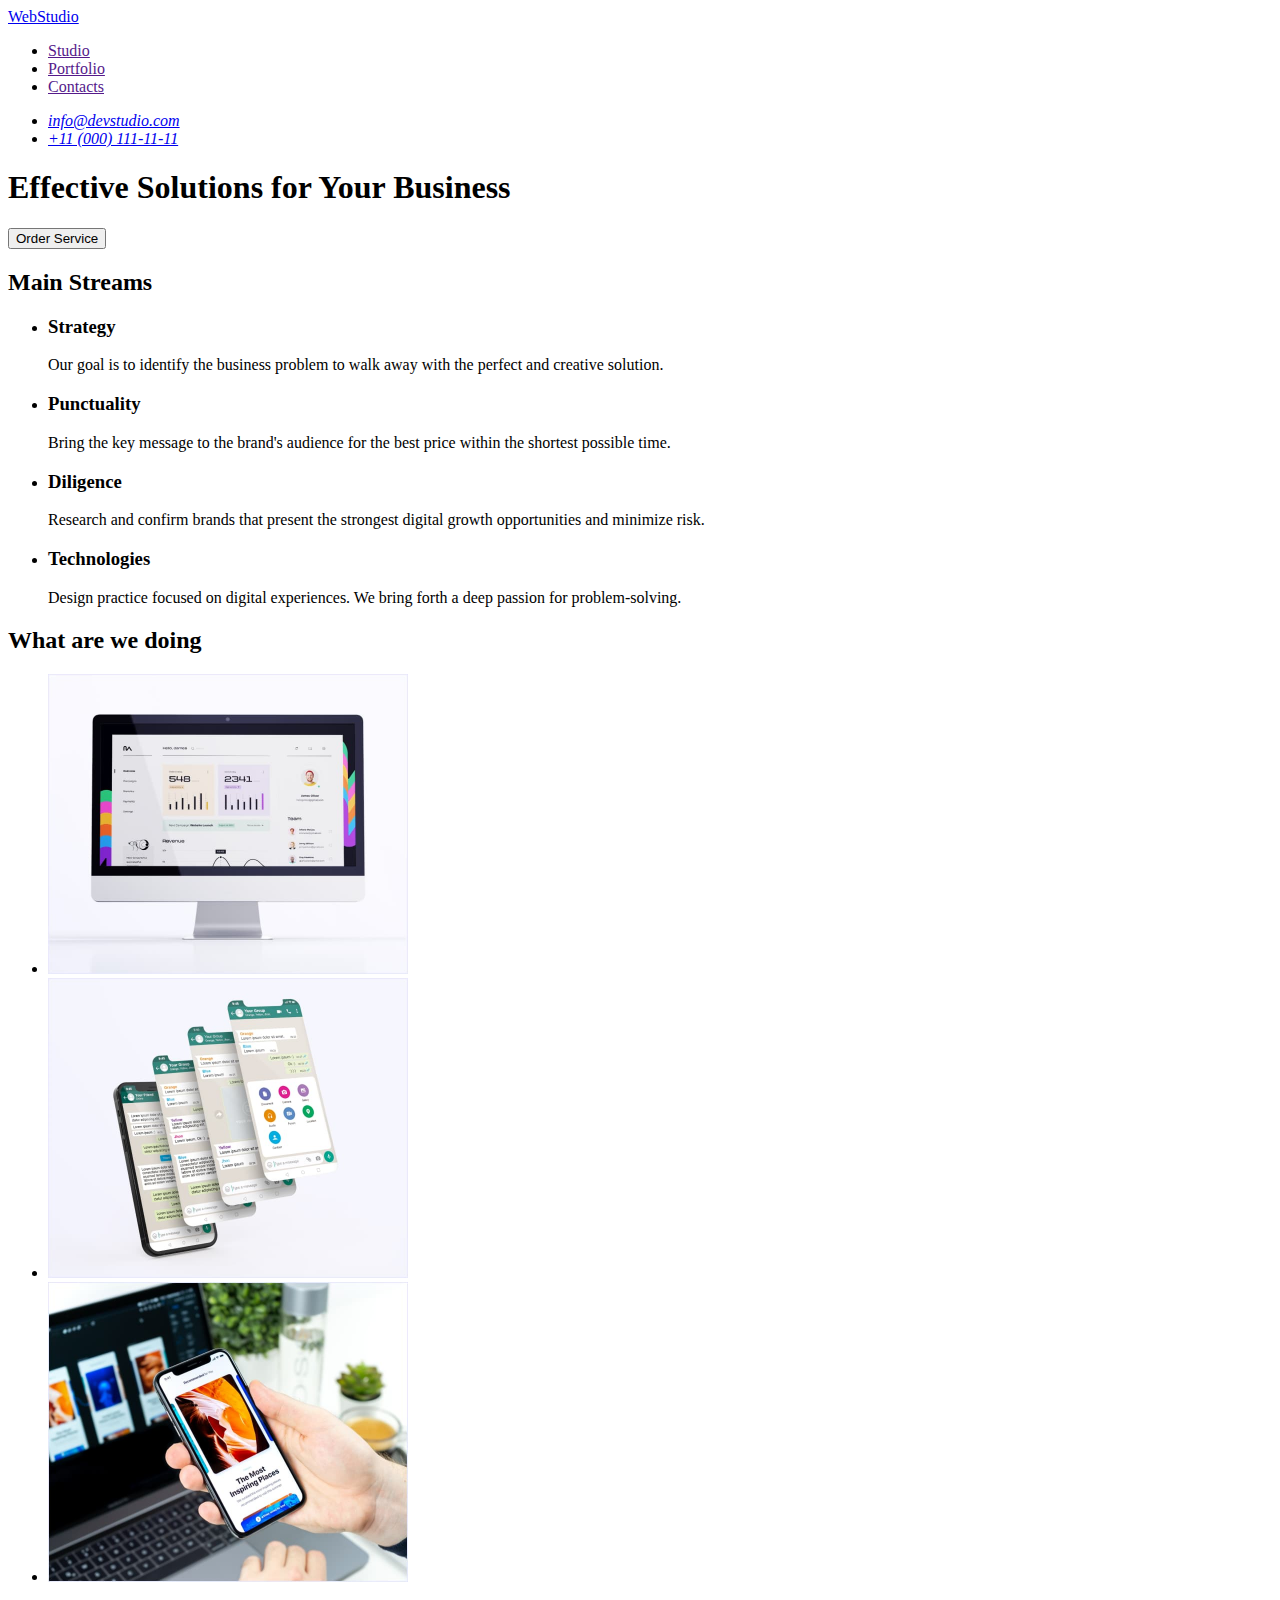
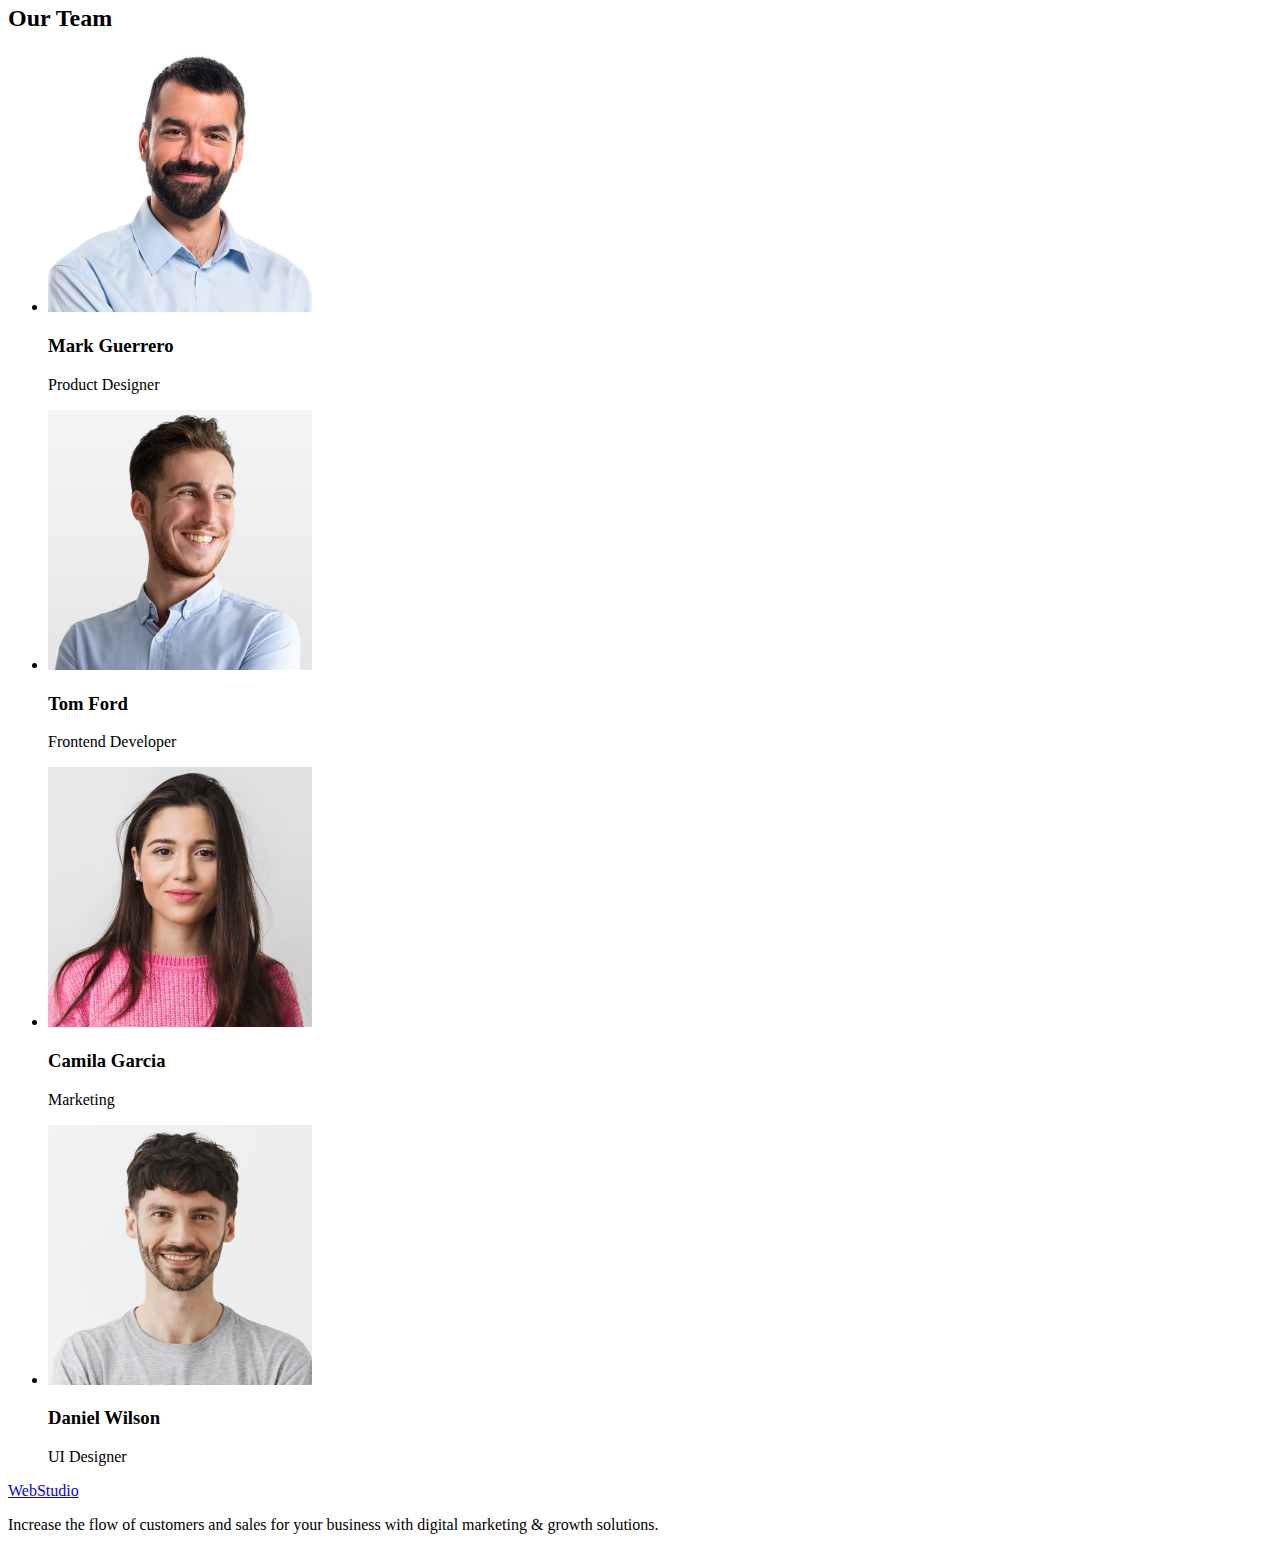
==== index.html @ 7b6f81bd "Initial commit" ====
<!DOCTYPE html>
<html lang="en">
  <head>
    <meta charset="utf-8" />
    <meta name="description" content="webstudio main page" />
    <title>Студія</title>
  </head>
  <body>
    <header>
      <!-- header main menu -->
      <nav>
        <a href="./index.html">WebStudio</a>
        <ul>
          <li><a href="">Studio</a></li>
          <li><a href="">Portfolio</a></li>
          <li><a href="">Contacts</a></li>
        </ul>
      </nav>
      <!-- header contacts -->
      <address>
        <ul>
          <li><a href="mailto:info@devstudio.com">info@devstudio.com</a></li>
          <li><a href="tel:+110001111111">+11 (000) 111-11-11</a></li>
        </ul>
      </address>
    </header>
    <main>
      <!-- main action -->
      <section>
        <h1>Effective Solutions for Your Business</h1>
        <button type="button">Order Service</button>
      </section>
      <!-- main streams -->
      <section>
        <h2>Main Streams</h2>
        <ul>
          <li>
            <h3>Strategy</h3>
            <p>
              Our goal is to identify the business problem to walk away with the
              perfect and creative solution.
            </p>
          </li>
          <li>
            <h3>Punctuality</h3>
            <p>
              Bring the key message to the brand's audience for the best price
              within the shortest possible time.
            </p>
          </li>
          <li>
            <h3>Diligence</h3>
            <p>
              Research and confirm brands that present the strongest digital
              growth opportunities and minimize risk.
            </p>
          </li>
          <li>
            <h3>Technologies</h3>
            <p>
              Design practice focused on digital experiences. We bring forth a
              deep passion for problem-solving.
            </p>
          </li>
        </ul>
      </section>
      <!-- our activities -->
      <section>
        <h2>What are we doing</h2>
        <ul>
          <li>
            <img
              src="./images/desktop-aplication.jpg"
              alt="desktop aplication"
              width="360"
              height="300"
            />
          </li>
          <li>
            <img
              src="./images/mobile-aplication.jpg"
              alt="mobile aplication"
              width="360"
              height="300"
            />
          </li>
          <li>
            <img
              src="./images/all-platform-aplication.jpg"
              alt="same aplication for desktop and mobile platform"
              width="360"
              height="300"
            />
          </li>
        </ul>
      </section>
      <!-- our team -->
      <section>
        <h2>Our Team</h2>
        <ul>
          <li>
            <img
              src="./images/mark-guerrero.jpg"
              alt="Mark Guerrero photo"
              width="264"
              height="260"
            />
            <h3>Mark Guerrero</h3>
            <p>Product Designer</p>
          </li>
          <li>
            <img
              src="./images/tom-ford.jpg"
              alt="Tom Ford photo"
              width="264"
              height="260"
            />
            <h3>Tom Ford</h3>
            <p>Frontend Developer</p>
          </li>
          <li>
            <img
              src="./images/camila-garcia.jpg"
              alt="Camila Garcia photo"
              width="264"
              height="260"
            />
            <h3>Camila Garcia</h3>
            <p>Marketing</p>
          </li>
          <li>
            <img
              src="./images/daniel-wilson.jpg"
              alt="Daniel Wilson photo"
              width="264"
              height="260"
            />
            <h3>Daniel Wilson</h3>
            <p>UI Designer</p>
          </li>
        </ul>
      </section>
    </main>
    <footer>
      <a href="./index.html">WebStudio</a>
      <p>
        Increase the flow of customers and sales for your business with digital
        marketing &amp; growth solutions.
      </p>
    </footer>
  </body>
</html>
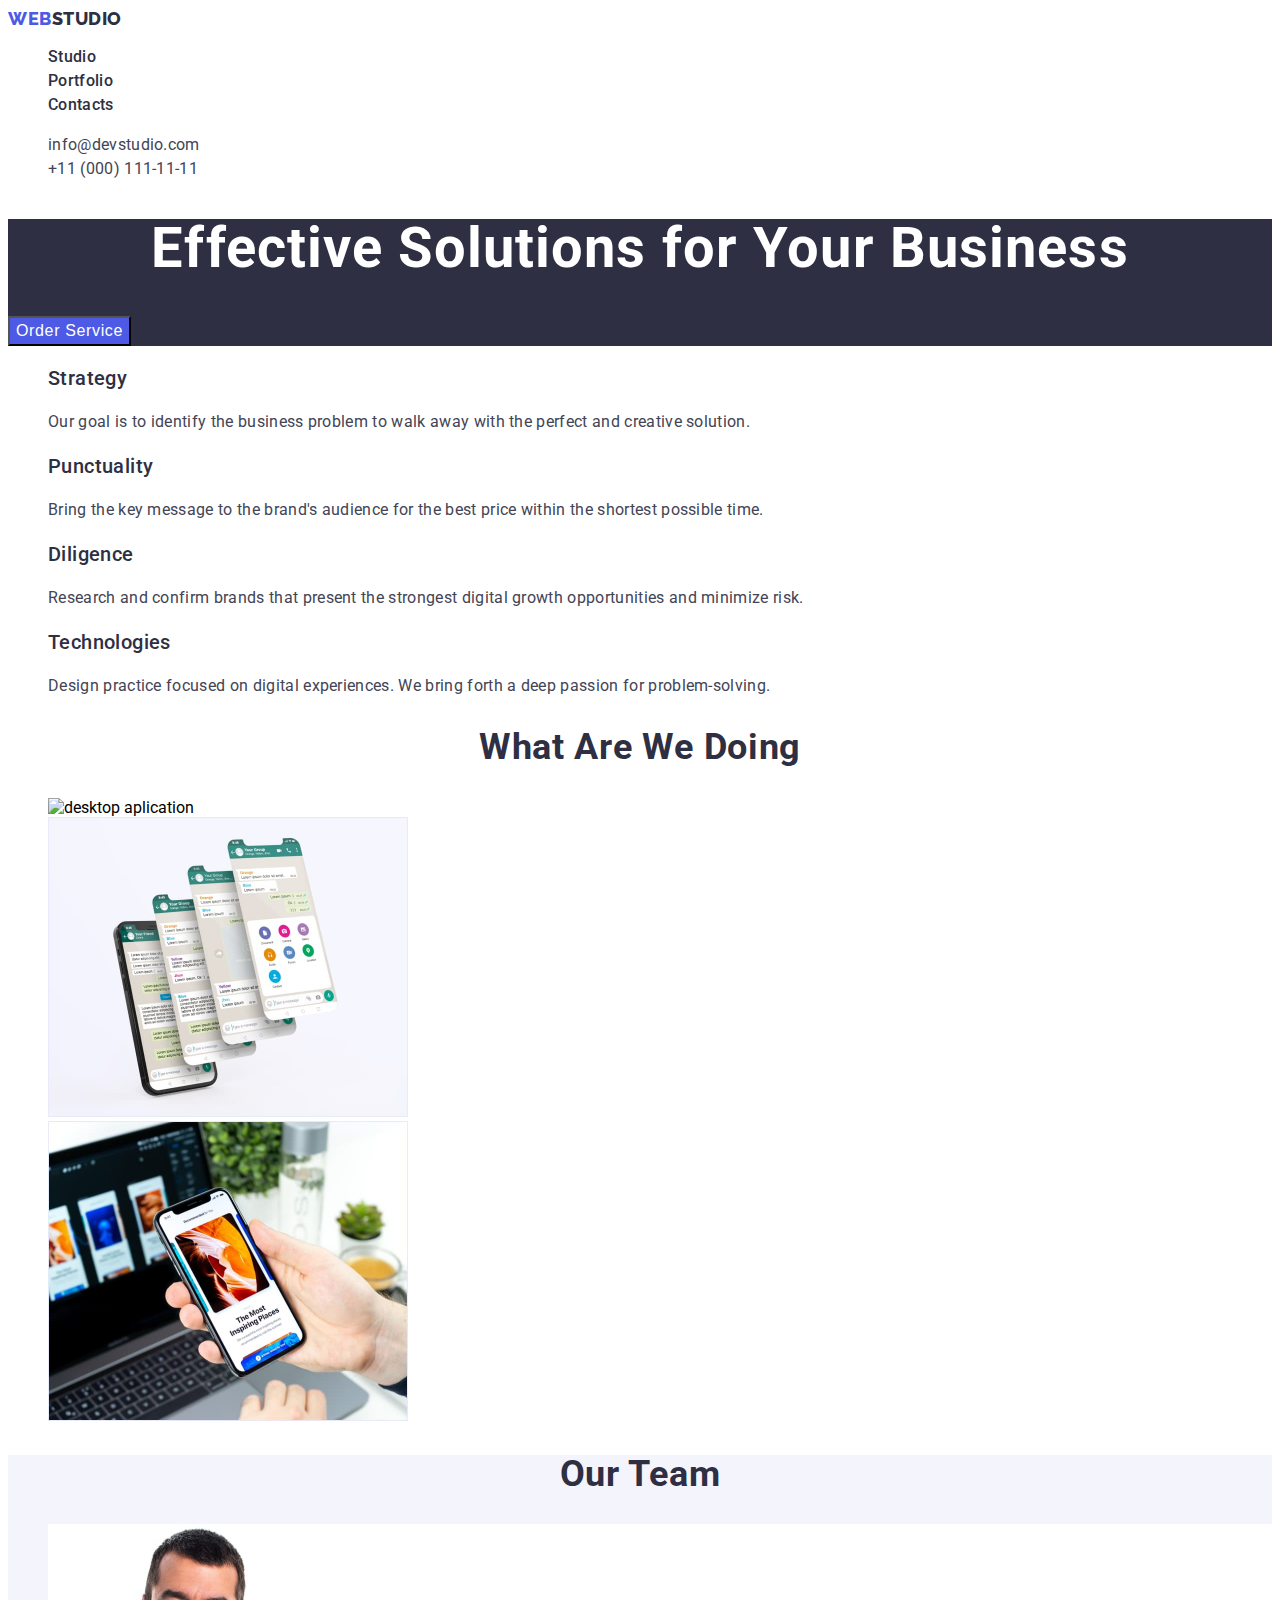
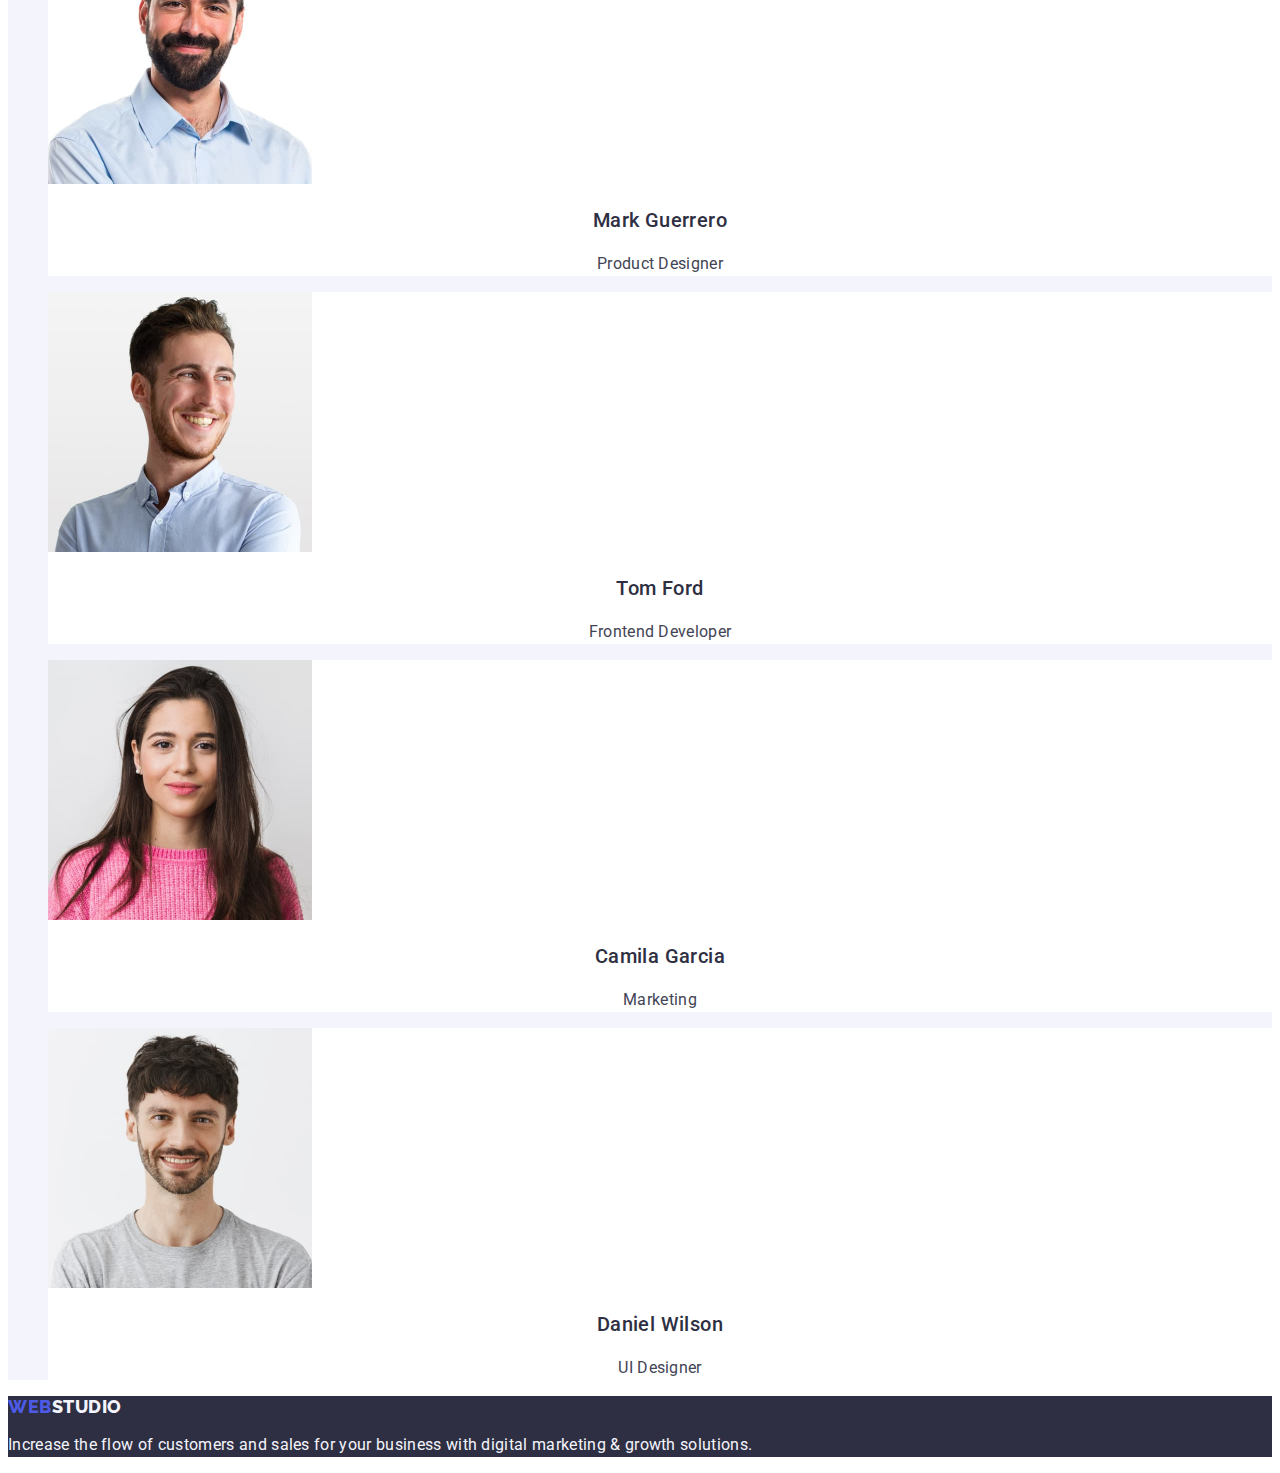
==== commit 1f70ddf4: "created index.html, portfolio.html, style.css" ====
--- a/index.html
+++ b/index.html
@@ -3,61 +3,88 @@
   <head>
     <meta charset="utf-8" />
     <meta name="description" content="webstudio main page" />
-    <title>Студія</title>
+    <title>WebStudio</title>
+    <link rel="preconnect" href="https://fonts.googleapis.com" />
+    <link rel="preconnect" href="https://fonts.gstatic.com" crossorigin />
+    <link
+      href="https://fonts.googleapis.com/css2?family=Raleway:wght@800&family=Roboto:wght@400;500;700&display=swap"
+      rel="stylesheet"
+    />
+    <link rel="stylesheet" href="./css/style.css" />
   </head>
   <body>
-    <header>
+    <header class="header">
       <!-- header main menu -->
-      <nav>
-        <a href="./index.html">WebStudio</a>
-        <ul>
-          <li><a href="">Studio</a></li>
-          <li><a href="">Portfolio</a></li>
-          <li><a href="">Contacts</a></li>
+      <nav class="header-navigation">
+        <a class="header-logo-text link" href="#hero"
+          >Web<span class="header-logo-text dark">Studio</span></a
+        >
+        <ul class="header-navigation-list list">
+          <li class="header-navigation-item">
+            <a class="header-navigation-link link" href="#hero">Studio</a>
+          </li>
+          <li class="header-navigation-item">
+            <a
+              class="header-navigation-link link"
+              href="./content/portfolio.html"
+              >Portfolio</a
+            >
+          </li>
+          <li class="header-navigation-item">
+            <a class="header-navigation-link link" href="">Contacts</a>
+          </li>
         </ul>
       </nav>
       <!-- header contacts -->
-      <address>
-        <ul>
-          <li><a href="mailto:info@devstudio.com">info@devstudio.com</a></li>
-          <li><a href="tel:+110001111111">+11 (000) 111-11-11</a></li>
+      <address class="adress">
+        <ul class="adress-list list">
+          <li class="address-item">
+            <a class="address-item-link link" href="mailto:info@devstudio.com"
+              >info@devstudio.com</a
+            >
+          </li>
+          <li class="address-item">
+            <a class="address-item-link link" href="tel:+110001111111"
+              >+11 (000) 111-11-11</a
+            >
+          </li>
         </ul>
       </address>
     </header>
     <main>
       <!-- main action -->
-      <section>
-        <h1>Effective Solutions for Your Business</h1>
-        <button type="button">Order Service</button>
+      <section id="hero">
+        <h1 class="hero-title">Effective Solutions for Your Business</h1>
+        <button class="hero-button" type="button">Order Service</button>
       </section>
       <!-- main streams -->
-      <section>
-        <h2>Main Streams</h2>
-        <ul>
-          <li>
-            <h3>Strategy</h3>
-            <p>
+      <section class="streams">
+        <h2 class="visually-hidden">Main Streams</h2>
+        <ul class="streams-list list">
+          <li class="streams-item">
+            <h3 class="streams-item-tytle">Strategy</h3>
+            <p class="streams-item-text">
               Our goal is to identify the business problem to walk away with the
               perfect and creative solution.
             </p>
           </li>
-          <li>
-            <h3>Punctuality</h3>
-            <p>
+          <li class="streams-item">
+            <h3 class="streams-item-tytle">Punctuality</h3>
+            <p class="streams-item-text">
               Bring the key message to the brand's audience for the best price
               within the shortest possible time.
             </p>
           </li>
-          <li>
-            <h3>Diligence</h3>
-            <p>
+          <li class="streams-item">
+            <h3 class="streams-item-tytle">Diligence</h3>
+            <p class="streams-item-text">
               Research and confirm brands that present the strongest digital
               growth opportunities and minimize risk.
             </p>
           </li>
-          <li>
-            <h3>Technologies</h3>
-            <p>
+          <li class="streams-item">
+            <h3 class="streams-item-tytle">Technologies</h3>
+            <p class="streams-item-text">
               Design practice focused on digital experiences. We bring forth a
               deep passion for problem-solving.
             </p>
@@ -65,10 +92,10 @@
         </ul>
       </section>
       <!-- our activities -->
-      <section>
-        <h2>What are we doing</h2>
-        <ul>
-          <li>
+      <section class="activities">
+        <h2 class="activities-tytle">What are we doing</h2>
+        <ul class="activity-list list">
+          <li class="activity-item">
             <img
               src="./images/desktop-aplication.jpg"
               alt="desktop aplication"
@@ -76,7 +103,7 @@
               height="300"
             />
           </li>
-          <li>
+          <li class="activity-item">
             <img
               src="./images/mobile-aplication.jpg"
               alt="mobile aplication"
@@ -84,7 +111,7 @@
               height="300"
             />
           </li>
-          <li>
+          <li class="activity-item">
             <img
               src="./images/all-platform-aplication.jpg"
               alt="same aplication for desktop and mobile platform"
@@ -95,55 +122,57 @@
         </ul>
       </section>
       <!-- our team -->
-      <section>
-        <h2>Our Team</h2>
-        <ul>
-          <li>
+      <section class="team">
+        <h2 class="team-title">Our Team</h2>
+        <ul class="team-list list">
+          <li class="team-item">
             <img
               src="./images/mark-guerrero.jpg"
               alt="Mark Guerrero photo"
               width="264"
               height="260"
             />
-            <h3>Mark Guerrero</h3>
-            <p>Product Designer</p>
+            <h3 class="team-item-name">Mark Guerrero</h3>
+            <p class="team-item-text">Product Designer</p>
           </li>
-          <li>
+          <li class="team-item">
             <img
               src="./images/tom-ford.jpg"
               alt="Tom Ford photo"
               width="264"
               height="260"
             />
-            <h3>Tom Ford</h3>
-            <p>Frontend Developer</p>
+            <h3 class="team-item-name">Tom Ford</h3>
+            <p class="team-item-text">Frontend Developer</p>
           </li>
-          <li>
+          <li class="team-item">
             <img
               src="./images/camila-garcia.jpg"
               alt="Camila Garcia photo"
               width="264"
               height="260"
             />
-            <h3>Camila Garcia</h3>
-            <p>Marketing</p>
+            <h3 class="team-item-name">Camila Garcia</h3>
+            <p class="team-item-text">Marketing</p>
           </li>
-          <li>
+          <li class="team-item">
             <img
               src="./images/daniel-wilson.jpg"
               alt="Daniel Wilson photo"
               width="264"
               height="260"
             />
-            <h3>Daniel Wilson</h3>
-            <p>UI Designer</p>
+            <h3 class="team-item-name">Daniel Wilson</h3>
+            <p class="team-item-text">UI Designer</p>
           </li>
         </ul>
       </section>
     </main>
-    <footer>
-      <a href="./index.html">WebStudio</a>
-      <p>
+    <footer class="footer">
+      <a class="header-logo-text link" href="#hero"
+        >Web<span class="header-logo-text cloud">Studio</span></a
+      >
+      <p class="footer-text">
         Increase the flow of customers and sales for your business with digital
         marketing &amp; growth solutions.
       </p>
--- a/css/style.css
+++ b/css/style.css
@@ -0,0 +1,264 @@
+/* variables */
+
+:root {
+  --iris: #4d5ae5;
+  --ocean: #404bbf;
+  --navyblue: #2e2f42;
+  --slate: #434455;
+  --white: #ffffff;
+  --cloud: #f4f4fd;
+}
+
+/* main styles */
+
+body {
+  font-family: 'Roboto', sans-serif;
+  background-color: var(--white);
+}
+
+.link {
+  text-decoration: none;
+}
+
+.list {
+  list-style-type: none;
+}
+
+.button {
+  cursor:pointer;
+}
+
+/*  --------- Header --------- */
+
+/* .header {} */
+
+/* .header-navigation {} */
+
+.header-logo-text {
+  color: var(--iris);
+  font-family: 'Raleway', sans-serif;
+  font-size: 18px;
+  font-weight: 800;
+  line-height: 1.17em;
+  letter-spacing: 0.03em;
+  text-transform: uppercase;
+}
+
+.dark {
+  color: var(--navyblue);
+}
+
+/* .header-navigation-list {} */
+/* .header-navigation-item {} */
+
+.header-navigation-link {
+  color: var(--navyblue);
+  font-size: 16px;
+  font-weight: 500;
+  line-height: 1.5em;
+  letter-spacing: 0.02em;
+}
+
+.header-navigation-link:hover,
+.header-navigation-link:focus {
+  color: var(--ocean);
+}
+
+/* .adress {} */
+/* .adress-list {} */
+/* .address-item {} */
+
+.address-item-link {
+  color: var(--slate);
+  font-style: normal;
+  font-size: 16px;
+  line-height: 1.5em;
+  letter-spacing: 0.02em;
+}
+
+.address-item-link:hover,
+.address-item-link:focus {
+  color: var(--ocean);
+}
+
+/*  --------- Footer --------- */
+
+.footer {
+  background: var(--navyblue);
+}
+
+.cloud {
+  color: var(--cloud);
+}
+
+.footer-text {
+  color: var(--cloud);
+  font-size: 16px;
+  line-height: 1.5em;
+  letter-spacing: 0.02em;
+}
+
+/*  --------- Hero - Main action section --------- */
+
+#hero {
+  background-color: var(--navyblue);
+}
+
+.hero-title {
+  color: var(--white);
+  text-align: center;
+  font-size: 56px;
+  font-weight: 700;
+  line-height: 1.07em;
+  letter-spacing: 0.02em;
+}
+
+.hero-button {
+  color: var(--white);
+  background-color: var(--iris);
+  font-size: 16px;
+  font-weight: 500;
+  line-height: 1.5em;
+  letter-spacing: 0.04em;
+}
+
+.hero-button:hover,
+.hero-button:focus {
+  background-color: var(--ocean);
+}
+
+/*  --------- Main streams section --------- */
+
+/* .streams {} */
+
+.visually-hidden {
+  position: absolute;
+  width: 1px;
+  height: 1px;
+  margin: -1px;
+  border: 0;
+  padding: 0;
+
+  white-space: nowrap;
+  clip-path: inset(100%);
+  clip: rect(0 0 0 0);
+  overflow: hidden;
+}
+
+/* .streams-list {} */
+/* .streams-item {} */
+
+.streams-item-tytle {
+  color: var(--navyblue);
+  text-align: left;
+  font-size: 20px;
+  font-weight: 500;
+  line-height: 1.2em;
+  letter-spacing: 0.02em;
+}
+
+.streams-item-text {
+  color: var(--slate);
+  font-size: 16px;
+  line-height: 1.5em;
+  letter-spacing: 0.02em;
+}
+
+/*  --------- Our activities section --------- */
+
+/* .activities {} */
+
+.activities-tytle {
+  color: var(--navyblue);
+  text-align: center;
+  font-size: 36px;
+  font-weight: 700;
+  line-height: 1.11em;
+  letter-spacing: 0.02em;
+  text-transform: capitalize;
+}
+
+/* .activity-list {} */
+/* .activity-item {} */
+
+/*  --------- Our activities section --------- */
+
+.team {
+  background-color: var(--cloud);
+}
+
+.team-title {
+  color: var(--navyblue);
+  text-align: center;
+  font-size: 36px;
+  font-weight: 700;
+  line-height: 1.11em;
+  letter-spacing: 0.02em;
+  text-transform: capitalize;
+}
+
+/* .team-list {} */
+
+.team-item {
+  background-color: var(--white);
+}
+
+.team-item-name {
+  color: var(--navyblue);
+  text-align: center;
+  font-size: 20px;
+  font-weight: 500;
+  line-height: 1.2em;
+  letter-spacing: 0.02em;
+}
+
+.team-item-text {
+  color: var(--slate);
+  text-align: center;
+  font-size: 16px;
+  line-height: 1.5em;
+  letter-spacing: 0.02em;
+}
+
+/*  --------- Portfolio menu --------- */
+
+/* #portfolio-menu {} */
+/* .portfolio-menu-list {} */
+/* .portfolio-menu-item {} */
+
+.portfolio-menu-button {
+  color: var(--iris);
+  background-color: var(--cloud);
+  text-align: center;
+  font-size: 16px;
+  font-weight: 500;
+  line-height: 1.5em;
+  letter-spacing: 0.04em;
+}
+
+.portfolio-menu-button:hover,
+.portfolio-menu-button:focus {
+  color: var(--white);
+  background-color: var(--ocean);
+}
+
+/*  --------- Main portfolio content --------- */
+
+/* .portfolio-content {} */
+/* .portfolio-content-list {} */
+/* .portfolio-content-item {} */
+
+.portfolio-content-title {
+  color: var(--navyblue);
+  font-size: 20px;
+  font-weight: 500;
+  line-height: 1.2em;
+  letter-spacing: 0.02em;
+}
+
+.portfolio-content-type {
+  color: var(--slate);
+  font-size: 16px;
+  line-height: 1.5rem;
+  letter-spacing: 0.02px;
+}
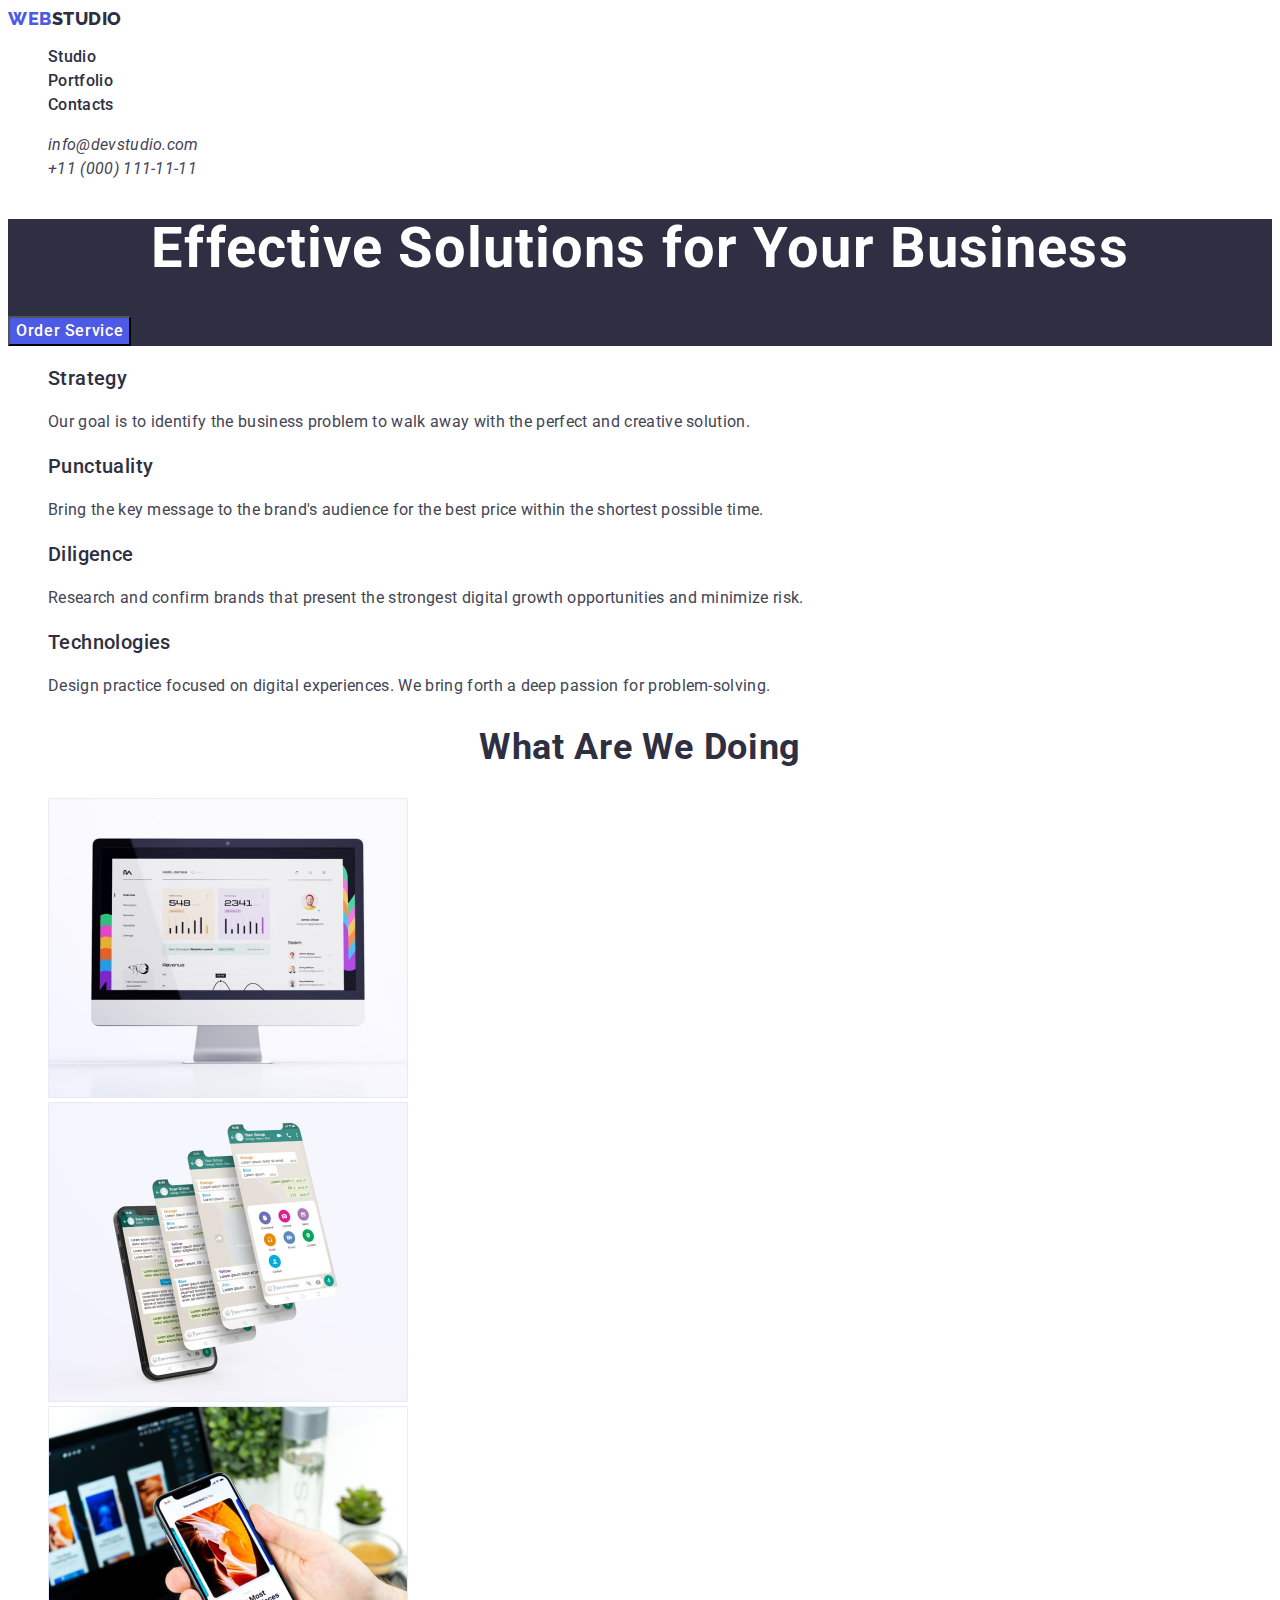
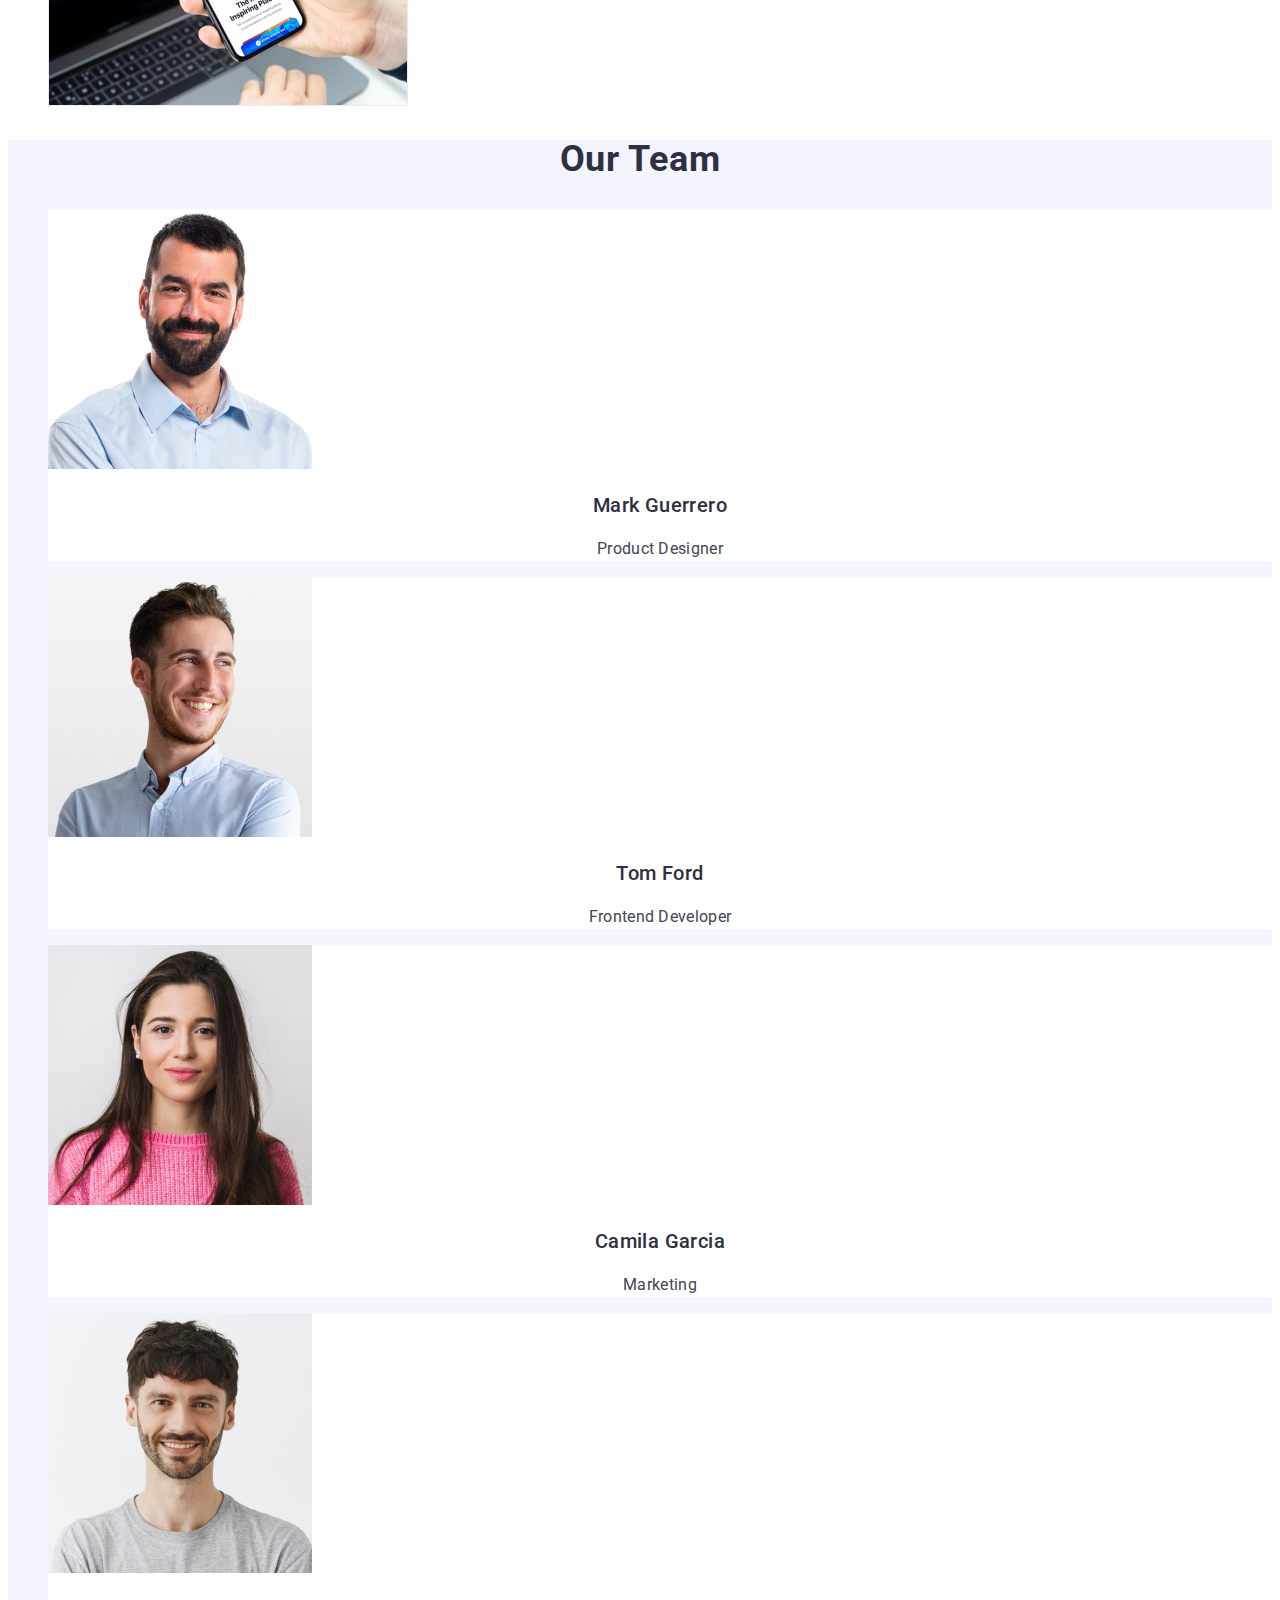
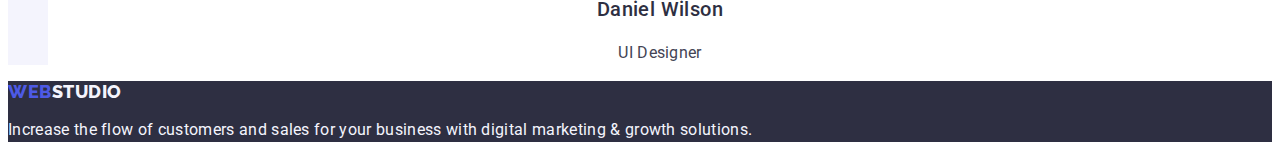
==== commit 0875d83b: "Summary changes" ====
--- a/index.html
+++ b/index.html
@@ -16,17 +16,17 @@
     <header class="header">
       <!-- header main menu -->
       <nav class="header-navigation">
-        <a class="header-logo-text link" href="#hero"
+        <a class="header-logo-text link" href="./index.html"
           >Web<span class="header-logo-text dark">Studio</span></a
         >
         <ul class="header-navigation-list list">
           <li class="header-navigation-item">
-            <a class="header-navigation-link link" href="#hero">Studio</a>
+            <a class="header-navigation-link link" href="./index.html"
+              >Studio</a
+            >
           </li>
           <li class="header-navigation-item">
-            <a
-              class="header-navigation-link link"
-              href="./content/portfolio.html"
+            <a class="header-navigation-link link" href="./portfolio.html"
               >Portfolio</a
             >
           </li>
@@ -53,13 +53,13 @@
     </header>
     <main>
       <!-- main action -->
-      <section id="hero">
+      <section class="hero">
         <h1 class="hero-title">Effective Solutions for Your Business</h1>
         <button class="hero-button" type="button">Order Service</button>
       </section>
       <!-- main streams -->
       <section class="streams">
-        <h2 class="visually-hidden">Main Streams</h2>
+        <h2 hidden>Main Streams</h2>
         <ul class="streams-list list">
           <li class="streams-item">
             <h3 class="streams-item-tytle">Strategy</h3>
@@ -97,7 +97,7 @@
         <ul class="activity-list list">
           <li class="activity-item">
             <img
-              src="./images/desktop-aplication.jpg"
+              src="./images/desktop-app.jpg"
               alt="desktop aplication"
               width="360"
               height="300"
@@ -105,7 +105,7 @@
           </li>
           <li class="activity-item">
             <img
-              src="./images/mobile-aplication.jpg"
+              src="./images/mobile-app.jpg"
               alt="mobile aplication"
               width="360"
               height="300"
@@ -113,7 +113,7 @@
           </li>
           <li class="activity-item">
             <img
-              src="./images/all-platform-aplication.jpg"
+              src="./images/all-platform-app.jpg"
               alt="same aplication for desktop and mobile platform"
               width="360"
               height="300"
@@ -169,7 +169,7 @@
       </section>
     </main>
     <footer class="footer">
-      <a class="header-logo-text link" href="#hero"
+      <a class="header-logo-text link" href="./index.html"
         >Web<span class="header-logo-text cloud">Studio</span></a
       >
       <p class="footer-text">
--- a/css/style.css
+++ b/css/style.css
@@ -14,6 +14,7 @@
 body {
   font-family: 'Roboto', sans-serif;
   background-color: var(--white);
+  color: var(--slate);
 }
 
 .link {
@@ -22,10 +23,6 @@
 
 .list {
   list-style-type: none;
-}
-
-.button {
-  cursor:pointer;
 }
 
 /*  --------- Header --------- */
@@ -70,7 +67,6 @@
 
 .address-item-link {
   color: var(--slate);
-  font-style: normal;
   font-size: 16px;
   line-height: 1.5em;
   letter-spacing: 0.02em;
@@ -84,7 +80,7 @@
 /*  --------- Footer --------- */
 
 .footer {
-  background: var(--navyblue);
+  background-color: var(--navyblue);
 }
 
 .cloud {
@@ -100,7 +96,7 @@
 
 /*  --------- Hero - Main action section --------- */
 
-#hero {
+.hero {
   background-color: var(--navyblue);
 }
 
@@ -114,12 +110,14 @@
 }
 
 .hero-button {
+  font-family: 'Roboto', sans-serif;
   color: var(--white);
   background-color: var(--iris);
   font-size: 16px;
   font-weight: 500;
   line-height: 1.5em;
   letter-spacing: 0.04em;
+  cursor: pointer;
 }
 
 .hero-button:hover,
@@ -131,7 +129,8 @@
 
 /* .streams {} */
 
-.visually-hidden {
+/* class for hidden title */
+/* .visually-hidden {
   position: absolute;
   width: 1px;
   height: 1px;
@@ -143,7 +142,7 @@
   clip-path: inset(100%);
   clip: rect(0 0 0 0);
   overflow: hidden;
-}
+} */
 
 /* .streams-list {} */
 /* .streams-item {} */
@@ -222,7 +221,7 @@
 
 /*  --------- Portfolio menu --------- */
 
-/* #portfolio-menu {} */
+/* .portfolio-menu {} */
 /* .portfolio-menu-list {} */
 /* .portfolio-menu-item {} */
 
@@ -234,6 +233,7 @@
   font-weight: 500;
   line-height: 1.5em;
   letter-spacing: 0.04em;
+  cursor: pointer;
 }
 
 .portfolio-menu-button:hover,
